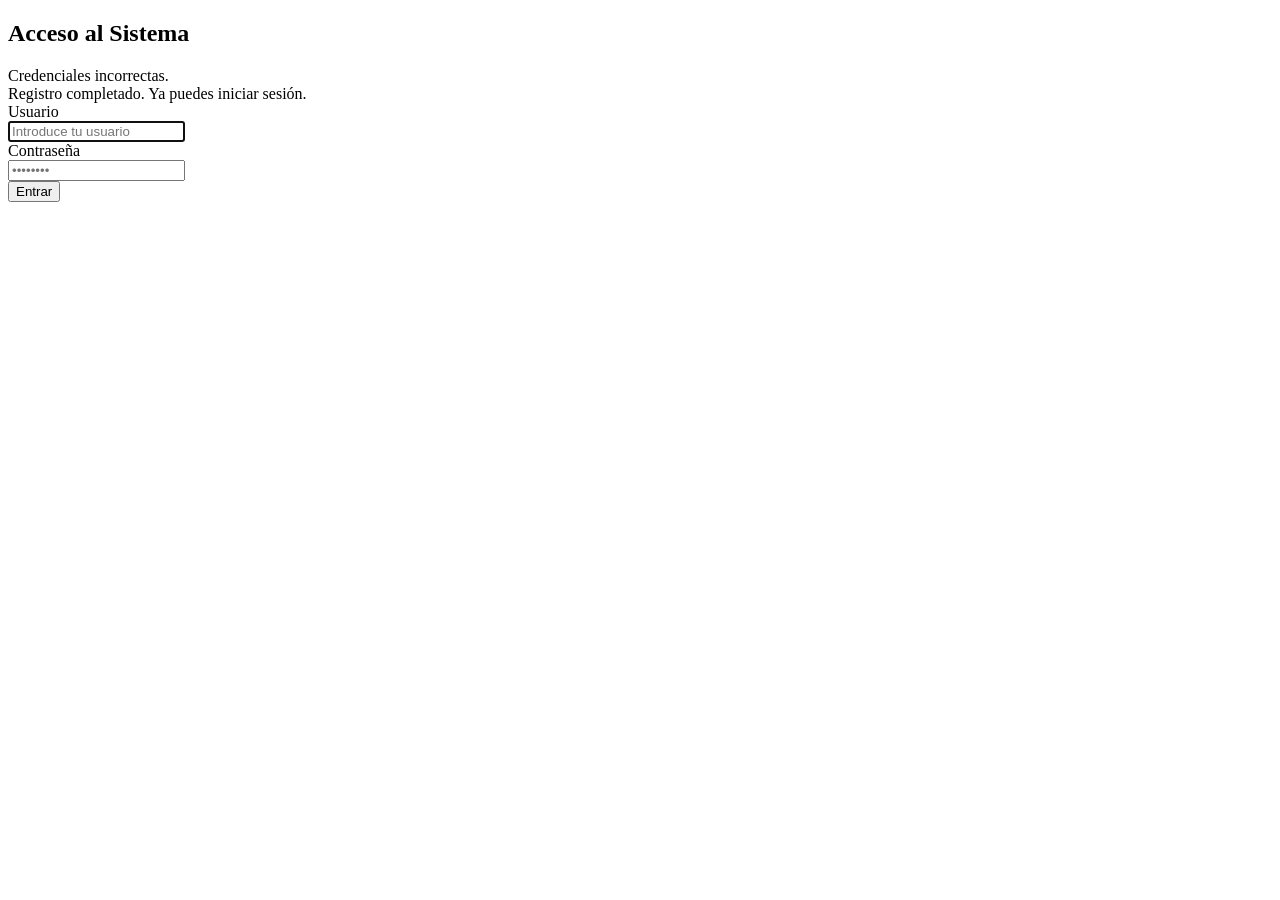
==== src/main/resources/templates/auth/login.html @ 473349f9 "first commit" ====
<!DOCTYPE html>
<html xmlns:th="http://www.thymeleaf.org" lang="es">
<head th:replace="~{fragments/head :: head-comun('Iniciar Sesión')}"></head>
<body class="bg-light d-flex align-items-center justify-content-center vh-100">

    <div class="card shadow-sm p-4 backend-login-card">
        <div class="card-body">
            <!-- Icono superior con Font Awesome -->
            <div class="text-center mb-4">
                <i class="fa-solid fa-shield-halved fa-3x text-primary"></i>
                <h2 class="mt-3 h4">Acceso al Sistema</h2>
            </div>

            <!-- Formulario con control de errores de Spring Security -->
            <form th:action="@{/login}" method="post">
                
                <!-- Mensaje de error si falla la autenticación -->
                <div th:if="${param.error}" class="alert alert-danger p-2 small" role="alert">
                    <i class="fa-solid fa-circle-exclamation me-2"></i> Credenciales incorrectas.
                </div>
				<!-- Mensaje de éxito si no falla la autenticación -->
				<div th:if="${param.registroExitoso}" class="alert alert-success p-2 small" role="alert">
                    <i class="fa-solid fa-circle-check me-2"></i> Registro completado. Ya puedes iniciar sesión.
                </div>

                <!-- Campo Usuario -->
                <div class="mb-3">
                    <label for="username" class="form-label text-secondary small">Usuario</label>
                    <div class="input-group">
                        <span class="input-group-text bg-white text-muted"><i class="fa-solid fa-user"></i></span>
                        <input type="text" id="username" name="username" class="form-control" placeholder="Introduce tu usuario" required autofocus>
                    </div>
                </div>

                <!-- Campo Contraseña -->
                <div class="mb-4">
                    <label for="password" class="form-label text-secondary small">Contraseña</label>
                    <div class="input-group">
                        <span class="input-group-text bg-white text-muted"><i class="fa-solid fa-lock"></i></span>
                        <input type="password" id="password" name="password" class="form-control" placeholder="••••••••" required>
                    </div>
                </div>

                <!-- Botón de Envío -->
                <button type="submit" class="btn btn-primary w-100 py-2">
                    <i class="fa-solid fa-right-to-bracket me-2"></i>Entrar
                </button>
            </form>
        </div>
    </div>

</body>
</html>
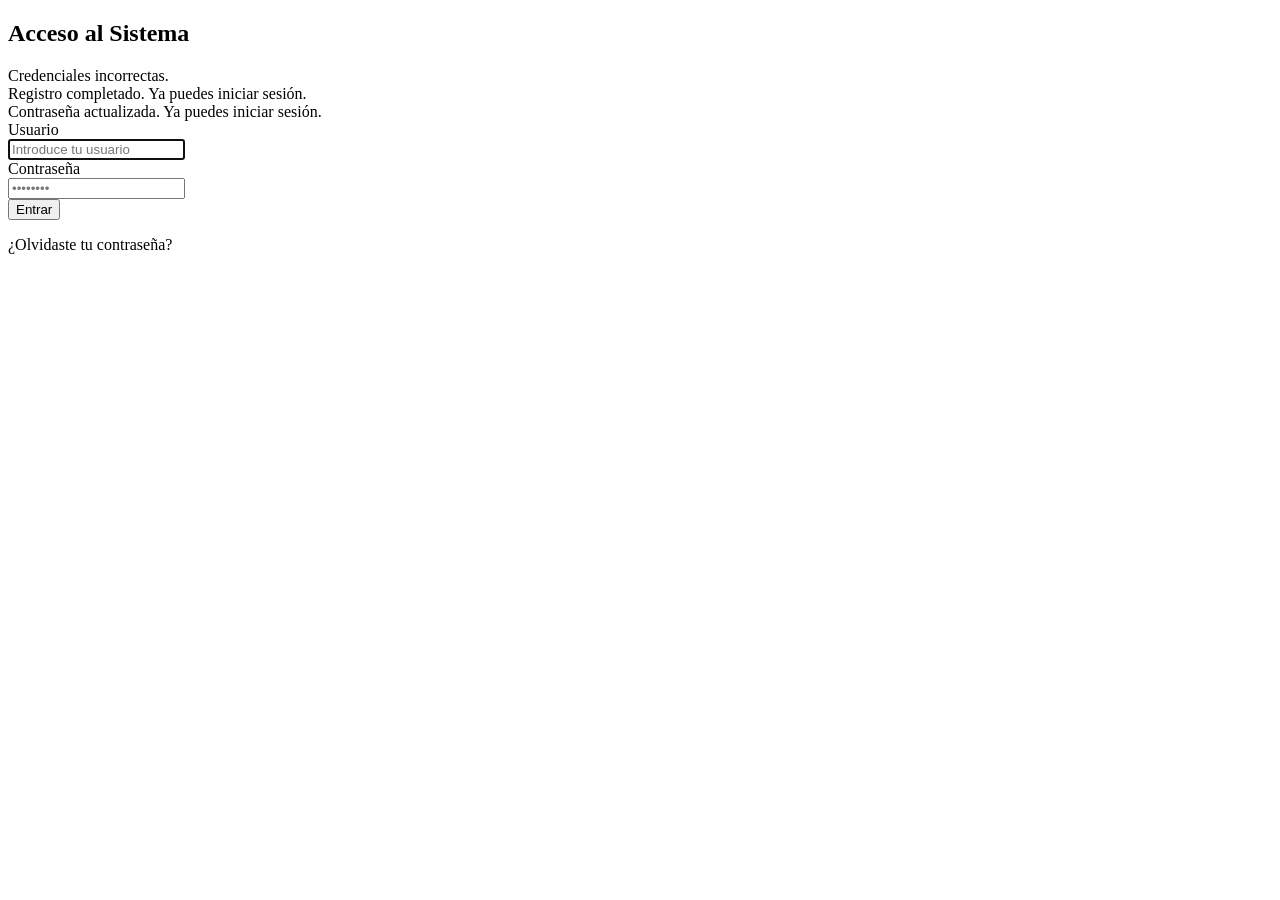
==== commit ba3732cd: "recuperación de pass y ciclo de auth terminado" ====
--- a/src/main/resources/templates/auth/login.html
+++ b/src/main/resources/templates/auth/login.html
@@ -22,6 +22,9 @@
 				<div th:if="${param.registroExitoso}" class="alert alert-success p-2 small" role="alert">
                     <i class="fa-solid fa-circle-check me-2"></i> Registro completado. Ya puedes iniciar sesión.
                 </div>
+				<div th:if="${param.resetExitoso}" class="alert alert-success p-2 small" role="alert">
+				    <i class="fa-solid fa-circle-check me-2"></i> Contraseña actualizada. Ya puedes iniciar sesión.
+				</div>
 
                 <!-- Campo Usuario -->
                 <div class="mb-3">
@@ -45,6 +48,9 @@
                 <button type="submit" class="btn btn-primary w-100 py-2">
                     <i class="fa-solid fa-right-to-bracket me-2"></i>Entrar
                 </button>
+				<p class="text-center mt-2 small">
+				    <a th:href="@{/recuperar-password}">¿Olvidaste tu contraseña?</a>
+				</p>
             </form>
         </div>
     </div>
